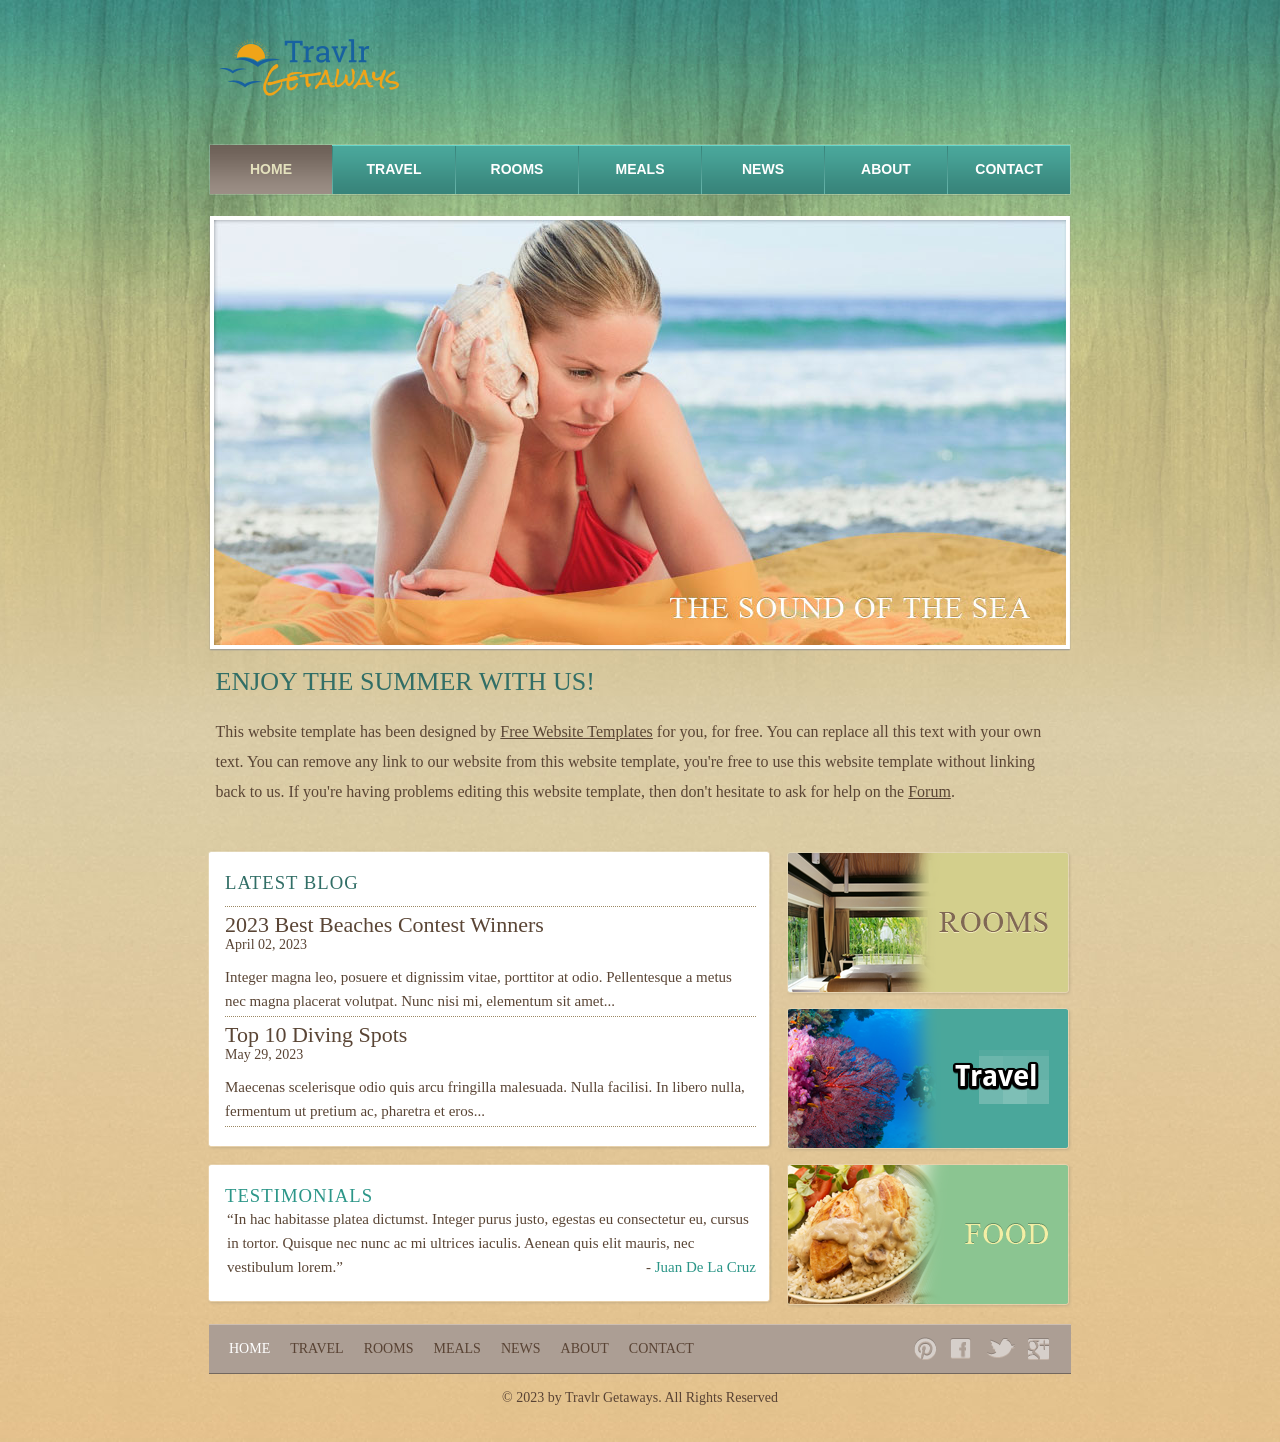
==== public/index.html @ b3e197ff "Baseline Express Website – static only" ====
<!DOCTYPE html>
<!-- Website template by freewebsitetemplates.com -->
<html>
<head>
	<meta charset="UTF-8">
	<title>Travlr Getaways Website Template</title>
	<link rel="stylesheet" href="css/style.css" type="text/css">
</head>
<body>
	<div id="background">
		<div id="page">
			<div id="header">
				<div id="logo">
					<a href="index.html"><img src="images/logo.png" alt="LOGO" height="100" width="200"></a>
				</div>
				<div id="navigation">
					<ul>
						<li class="selected">
							<a href="index.html">Home</a>
						</li>
						<li>
							<a href="travel.html">Travel</a>
						</li>
						<li>
							<a href="rooms.html">Rooms</a>
						</li>
						<li>
							<a href="meals.html">Meals</a>
						</li>
						<li>
							<a href="news.html">News</a>
						</li>
						<li>
							<a href="about.html">About</a>
						</li>
						<li>
							<a href="contact.html">Contact</a>
						</li>
					</ul>
				</div>
			</div>
			<div id="contents">
				<div id="adbox">
					<img src="images/sea-sound.jpg" alt="Img">
					<h1>Enjoy the Summer with Us!</h1>
					<p>
						This website template has been designed by <a href="http://www.freewebsitetemplates.com/">Free Website Templates</a> for you, for free. You can replace all this text with your own text. You can remove any link to our website from this website template, you're free to use this website template without linking back to us. If you're having problems editing this website template, then don't hesitate to ask for help on the <a href="http://www.freewebsitetemplates.com/forums/">Forum</a>.
					</p>
				</div>
				<div id="main">
					<div class="box">
						<div>
							<div>
								<h3>Latest Blog</h3>
								<ul>
									<li>
										<h4><a href="news.html">2023 Best Beaches Contest Winners</a></h4>
										<span>April 02, 2023</span>
										<p>
											Integer magna leo, posuere et dignissim vitae, porttitor at odio. Pellentesque a metus nec magna placerat volutpat. Nunc nisi mi, elementum sit amet...
										</p>
									</li>
									<li>
										<h4><a href="news.html">Top 10 Diving Spots</a></h4>
										<span>May 29, 2023</span>
										<p>
											Maecenas scelerisque odio quis arcu fringilla malesuada. Nulla facilisi. In libero nulla, fermentum ut pretium ac, pharetra et eros...
										</p>
									</li>
								</ul>
							</div>
						</div>
					</div>
					<div id="testimonials" class="box">
						<div>
							<div>
								<h3>Testimonials</h3>
								<p>
									“In hac habitasse platea dictumst. Integer purus justo, egestas eu consectetur eu, cursus in tortor. Quisque nec nunc ac mi ultrices iaculis. Aenean quis elit mauris, nec vestibulum lorem.” <span>- <a href="index.html">Juan De La Cruz</a></span>
								</p>
							</div>
						</div>
					</div>
				</div>
				<div id="sidebar">
					<div class="section">
						<a href="rooms.html"><img src="images/rooms.png" alt="Img"></a>
					</div>
					<div class="section">
						<a href="dives.html"><img src="images/dive-site.png" alt="Img"></a>
					</div>
					<div class="section">
						<a href="foods.html"><img src="images/food.png" alt="Img"></a>
					</div>
				</div>
			</div>
		</div>
		<div id="footer">
			<div>
				<ul class="navigation">
					<li class="active">
						<a href="index.html">Home</a>
					</li>
					<li>
						<a href="travel.html">Travel</a>
					</li>
					<li>
						<a href="rooms.html">Rooms</a>
					</li>
					<li>
						<a href="meals.html">Meals</a>
					</li>
					<li>
						<a href="news.html">News</a>
					</li>
					<li>
						<a href="about.html">About</a>
					</li>
					<li>
						<a href="contact.html">Contact</a>
					</li>
				</ul>
				<div id="connect">
					<a href="http://pinterest.com/fwtemplates/" target="_blank" class="pinterest"></a> <a href="http://freewebsitetemplates.com/go/facebook/" target="_blank" class="facebook"></a> <a href="http://freewebsitetemplates.com/go/twitter/" target="_blank" class="twitter"></a> <a href="http://freewebsitetemplates.com/go/googleplus/" target="_blank" class="googleplus"></a>
				</div>
			</div>
			<p>
				© 2023 by Travlr Getaways. All Rights Reserved
			</p>
		</div>
	</div>
</body>
</html>
---- public/css/style.css ----
/* Website template by freewebsitetemplates.com */
body {
	background: #ffb744 url(../images/bg-body.jpg) repeat left bottom;
	font-family: "Times New Roman", Times, serif;
	margin: 0;
}
#background {
	background: url(../images/bg-pattern.jpg) repeat-x center top;
	min-height: 1318px;
}
#page {
	width: 960px;
	margin: 0 auto;
}
img {
	border: 0;
}
/*------------------------------ Sprites ------------------------------*/
#navigation li, #navigation li a:hover, #navigation li.selected a {
	background-image: url(../images/bg-menu.png);
	background-repeat: repeat-x;
}
#contents div.box, #contents div.box > div, #contents div.body {
	background-image: url(../images/content-box.png);
	background-repeat: no-repeat;
}
#main div.box, #main div.box > div, #main div.box > div > div {
	background-image: url(../images/bg-box.png);
	background-repeat: no-repeat;
}
/*------------------------------ HEADER ------------------------------*/
#header {
	margin-bottom: 20px;
	padding-top: 20px;
}
/** Logo **/
#logo {
	float: left;
	margin-bottom: 20px;
	margin-left: 49px;
}
/** Navigation **/
#navigation {
	background: url(../images/bg-navigation.png) no-repeat;
	clear: both;
	height: 50px;
	width: 860px;
	margin: 0 auto;
	padding: 1px;
}
#navigation ul {
	display: inline-block;
	width: 860px;
	list-style: none;
	margin: 0;
	padding: 0;
}
#navigation li {
	float: left;
	background-position: 0 -118px;
	background-repeat: no-repeat;
	height: 49px;
	width: 122px;
	margin: 0;
	padding-left: 1px;
	text-align: center;
}
#navigation li:first-child {
	background: none;
	margin-left: 0;
	padding-left: 0;
}
#navigation li a {
	color: #fff;
	display: block;
	font: bold 14px/48px Arial, Helvetica, sans-serif;
	height: 49px;
	text-decoration: none;
	text-transform: uppercase;
}
#navigation li a:hover {
	background-position: 0 -59px;
	color: #6d6157;
}
#navigation li.selected a {
	background-position: 0 0;
	color: #e4e1bd;
}
/*------------------------------ CONTENTS ------------------------------*/
#contents {
	display: inline-block;
	width: 865px;
	padding: 0 47px;
}
#contents h1 {
	color: #316e66;
	font: 26px/30px "Times New Roman", Times, serif;
	margin: 18px 0 20px;
	padding-left: 2px;
	text-transform: uppercase;
}
#contents div.body h1, #contents h2 {
	color: #316e66;
	font: 30px/30px "Times New Roman", Times, serif;
	margin: 0 0 18px;
	text-transform: uppercase;
}
#contents h2 {
	font-size: 22px;
	margin: 0 0 30px;
}
#contents h2 a {
	color: #2c9688;
	text-decoration: none;
}
#contents p {
	color: #5a4535;
	font-size: 15px;
	line-height: 30px;
	margin: 0;
	padding: 0 0 24px 2px;
}
#contents p a {
	color: #5a4535;
}
#contents p a:hover, #news div.sidebar ul li a:hover {
	color: #917157;
}
/** box-shadow **/
#contents div.box {
	background-position: left bottom;
	margin-bottom: 20px;
	margin-left: 1px;
	padding: 0 0 6px;
}
#contents div.box > div {
	background-position: -1745px top;
	padding: 6px 0 0;
}
#contents div.body {
	background-position: -871px top;
	background-repeat: repeat-y;
	min-height: 980px;
	padding: 30px 40px 0;
}
/** Adbox **/
#adbox {
	background: url(../images/bg-adbox.png) no-repeat left top;
	width: 852px;
	margin: 0 auto;
	padding: 4px 5px 18px;
}
#adbox p {
	font-size: 16px;
}
.ads {
	float: right;
	width: 220px;
	border-left: 1px solid #bbbbbb;
	margin-left: 20px;
	padding-left: 20px;
}
hr {
	border:0;
	border-top: 1px solid #bbbbbb;
	margin-bottom: 30px;
}
/** MAIN **/
#main {
	float: left;
	min-height: 100px;
	width: 566px;
}
#main div.box {
	background-position: left bottom;
	margin-bottom: 12px;
	padding: 0 0 6px;
}
#main div.box > div {
	background-position: -1145px top;
	padding: 6px 0 0;
}
#main div.box > div > div {
	background-position: -572px top;
	background-repeat: repeat-y;
	padding: 17px;
}
#main div.box h3 {
	color: #316e66;
	font-weight: normal;
	letter-spacing: 1px;
	border-bottom: 1px dotted #9c8964;
	margin: 0;
	padding: 0 0 12px;
	text-transform: uppercase;
}
#main div.box h4 {
	font: 22px/24px "Times New Roman", Times, serif;
	font-weight: normal;
	margin: 6px 0 0;
}
#main div.box h4 a {
	color: #5a4535;
	text-decoration: none;
}
#main div.box ul {
	list-style: none;
	margin: 0;
	padding: 0;
}
#main div.box ul li {
	border-bottom: 1px dotted #9c8964;
}
#main div.box ul li span {
	color: #5a4535;
	display: block;
	font-size: 14px;
	margin-bottom: 12px;
}
#main div.box ul li p {
	line-height: 24px;
	padding: 0 0 3px;
}
/** SIDEBAR **/
#sidebar {
	float: right;
	height: auto;
	width: 285px;
}
#sidebar div.section {
	height: 144px;
	margin-bottom: 12px;
}
#sidebar div.section:first-child {
	padding: 3px 0 0;
}
#sidebar div.section > a:hover {
	filter:alpha(opacity=60);
	opacity: 0.6;
}
/** testimonials **/
#contents div#testimonials h3 {
	color: #2c9688;
	font-weight: normal;
	letter-spacing: 1px;
	border-bottom: 0;
	padding-bottom: 0;
}
#testimonials p {
	display: inline-block;
	line-height: 24px;
	padding-bottom: 3px;
}
#testimonials p span {
	float: right;
}
#testimonials p span a {
	color: #2c9688;
	text-decoration: none;
}
#testimonials p span a:hover {
	color: #2c9688;
}
/** Rooms, Foods Dive Sites **/
#rooms, #foods, #sites {
	list-style: none;
	margin: 0;
	padding: 0;
}
#rooms li, #foods li, #sites li {
	display: inline-block;
	width: 784px;
	border-top: 1px solid #b7b7b7;
	padding: 30px 0;
	position: relative;
}
#rooms li:first-child, #foods li:first-child, #sites li:first-child {
	border-top: 0;
}
#rooms li img {
	float: left;
	border: 1px solid #2c9688;
	margin-right: 15px;
}
#rooms .rate {
	color: #316e66;
	display: inline-block;
	font: 16px/35px "Times New Roman", Times, serif;
	height: 35px;
	width: 138px;
	border: 1px solid #5a4535;
	text-align: center;
	position: absolute;
	bottom: 30px;
}
/** Food **/
#foods li > div.infos {
	height: 169px;
	width: 780px;
	position: relative;
}
#foods li > div.infos p {
	background: url(../images/bg-foodDetail.png) repeat;
	color: #316e66;
	display: none;
	height: 60px;
	width: 740px;
	padding: 6px 20px 0;
	position: absolute;
	left: 0;
	bottom: 0;
}
#foods li > div.infos p span {
	display: block;
	font: 22px/22px "Times New Roman", Times, serif;
}
#foods li > div.infos:hover span.cover {
	background: url(../images/bg-foodInfos.png) repeat;
	display: inline-block;
	height: 100%;
	width: 100%;
	position: absolute;
	left: 0;
	top: 0;
}
#foods li > div.infos:hover p {
	display: block;
}
/** Dive Site **/
#sites li {
	padding-bottom: 0;
}
#sites li img {
	float: right;
	border: 1px solid #2c9688;
	margin-left: 15px;
}
/** News **/
#news {
	display: inline-block;
	width: 784px;
}
#news > div {
	width: 560px;
	border-right: 1px solid #bbbbbb;
	padding-right: 35px;
}
#news > div img {
	border: 1px solid #2c9688;
	margin-bottom: 20px;
}
#news > div h2 {
	margin-bottom: 12px;
}
#news > div span {
	color: #5a4535;
	display: block;
	font: 15px/24px "Times New Roman", Times, serif;
	margin-bottom: 30px;
}
#news > div span.author {
	color: #2c9688;
	display: block;
	font-size: 14px;
	margin-bottom: 20px;
}
#news div.sidebar {
	float: right;
	width: 160px;
	border: 0;
	padding: 0;
}
#news div.sidebar h3 {
	color: #2c9688;
	font-size: 20px;
	font-weight: normal;
	border-top: 1px solid #b7b7b7;
	margin: 0 0 12px;
	padding-top: 18px;
	text-transform: uppercase;
}
#news div.sidebar h3:first-child {
	border: 0;
	padding-top: 0px;
}
#news div.sidebar ul {
	list-style: none;
	margin: 0 0 8px;
	padding: 0;
}
#news div.sidebar ul li a {
	color: #5a4535;
	display: inline-block;
	font-size: 15px;
	margin-bottom: 6px;
	text-decoration: none;
}
#news ul li {
	margin-bottom: 12px;
}
/** Contact **/
#contact form {
	float: right;
	color: #5a4535;
	height: 320px;
	width: 420px;
	border: 1px solid #5a4535;
	padding: 19px 19px 6px;
}
#contact form table {
	border-collapse: collapse;
}
#contact form table td {
	padding-bottom: 6px;
}
#contact table td:first-child {
	font-size: 14px;
	line-height: 30px;
	width: 180px;
	text-transform: uppercase;
}
#contact table td.txtarea {
	vertical-align: top;
}
#contact form input {
	height: 17px;
	line-height: 17px;
	width: 278px;
	border: 1px solid #5a4535;
	border-radius: 2px;
}
#contact textarea {
	height: 143px;
	line-height: 17px;
	width: 338px;
	border: 1px solid #5a4535;
	border-radius: 2px;
	overflow: auto;
	resize: none;
}
#contact input.btn {
	background: url(../images/btn-send.png) no-repeat -70px 0;
	cursor: pointer;
	height: 26px;
	width: 60px;
	border: 0;
	padding: 0;
	margin: 0;
}
#contact input.btn:hover {
	background-position: 0 0;
}
#contact p span {
	display: block;
	text-transform: uppercase;
}
/*------------------------------ FOOTER ------------------------------*/
#footer {
	color: #594334;
	font-size: 14px;
	line-height: 48px;
	margin: -38px 0 20px;
	padding-top: 42px;
	text-transform: uppercase;
}
#footer > div {
	background-color: #ac9e94;
	height: 48px;
	width: 822px;
	border-bottom: 1px solid #72675f;
	border-top: 1px solid #cdbeb2;
	margin: 0 auto;
	padding: 0 20px;
	text-align: right;
}
#footer ul.navigation {
	float: left;
	display: inline-block;
	list-style: none;
	margin: 0;
	padding: 0;
}
#footer ul.navigation li {
	float: left;
	margin-right: 10px;
}
#footer ul.navigation li a {
	color: #594334;
	padding: 0 5px;
	text-decoration: none;
}
#footer ul.navigation li:first-child a {
	border-left: 0;
	padding-left: 0;
}
#footer ul.navigation li a:hover {
	color: #eee7c3;
}
#footer ul.navigation li.active a {
	color: #fff;
}
#footer p {
	margin: 0;
	text-align: center;
	text-transform: none;
}
/** Connect **/
#connect {
	float: right;
	display: inline-block;
	line-height: 26px;
	margin: 12px 0 0;
}
#connect a {
	background: url(../images/icons.png) no-repeat;
	display: inline-block;
	height: 23px;
	width: 23px;
	margin-left: 10px;
}
#connect a.pinterest {
	background-position: 0 -33px;
}
#connect a.facebook {
	background-position: 0 -98px;
}
#connect a.twitter {
	background-position: 0 -164px;
	width: 28px;
}
#connect a.googleplus {
	background-position: 0 -230px;
}
#connect a.pinterest:hover {
	background-position: 0 0;
}
#connect a.facebook:hover {
	background-position: 0 -65px;
}
#connect a.twitter:hover {
	background-position: 0 -131px;
}
#connect a.googleplus:hover {
	background-position: 0 -197px;
}
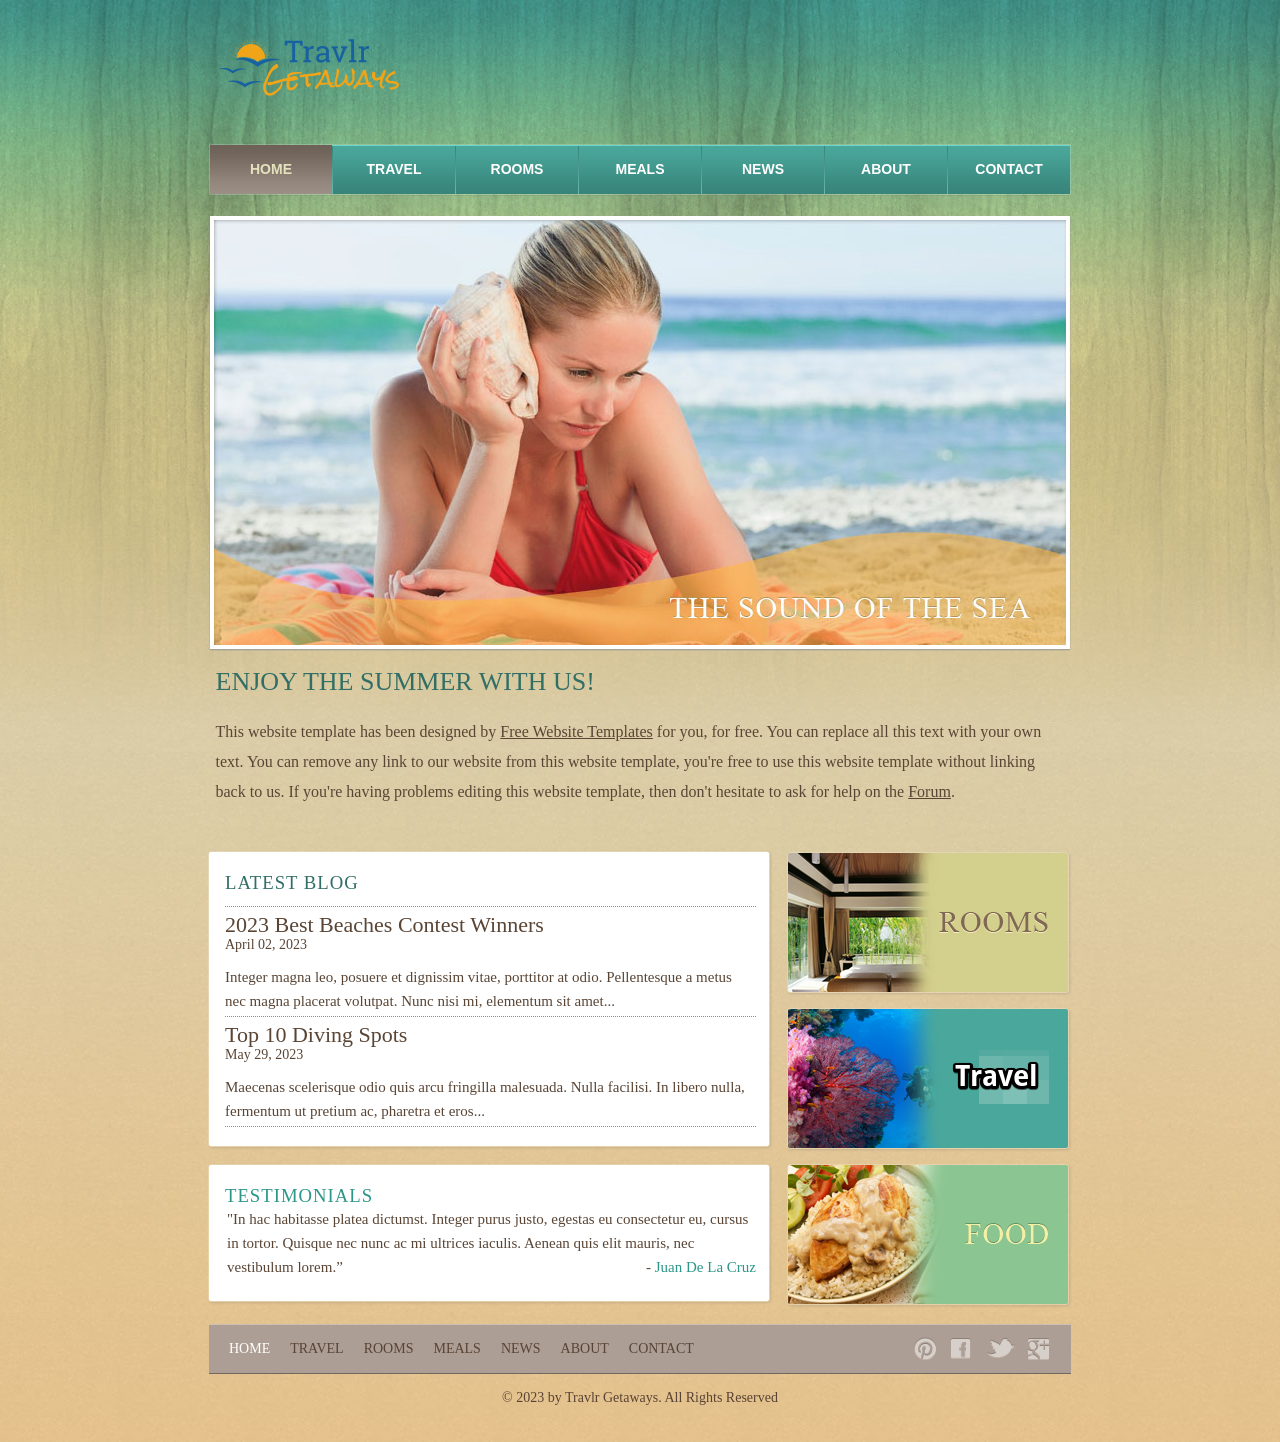
==== commit 5235ef60: "Module 5 completed baseline" ====
--- a/public/index.html
+++ b/public/index.html
@@ -18,8 +18,8 @@
 						<li class="selected">
 							<a href="index.html">Home</a>
 						</li>
-						<li>
-							<a href="travel.html">Travel</a>
+						<li class="active">
+							<a href="/travel">Travel</a>
 						</li>
 						<li>
 							<a href="rooms.html">Rooms</a>
@@ -76,7 +76,7 @@
 							<div>
 								<h3>Testimonials</h3>
 								<p>
-									“In hac habitasse platea dictumst. Integer purus justo, egestas eu consectetur eu, cursus in tortor. Quisque nec nunc ac mi ultrices iaculis. Aenean quis elit mauris, nec vestibulum lorem.” <span>- <a href="index.html">Juan De La Cruz</a></span>
+									"In hac habitasse platea dictumst. Integer purus justo, egestas eu consectetur eu, cursus in tortor. Quisque nec nunc ac mi ultrices iaculis. Aenean quis elit mauris, nec vestibulum lorem.” <span>- <a href="index.html">Juan De La Cruz</a></span>
 								</p>
 							</div>
 						</div>
